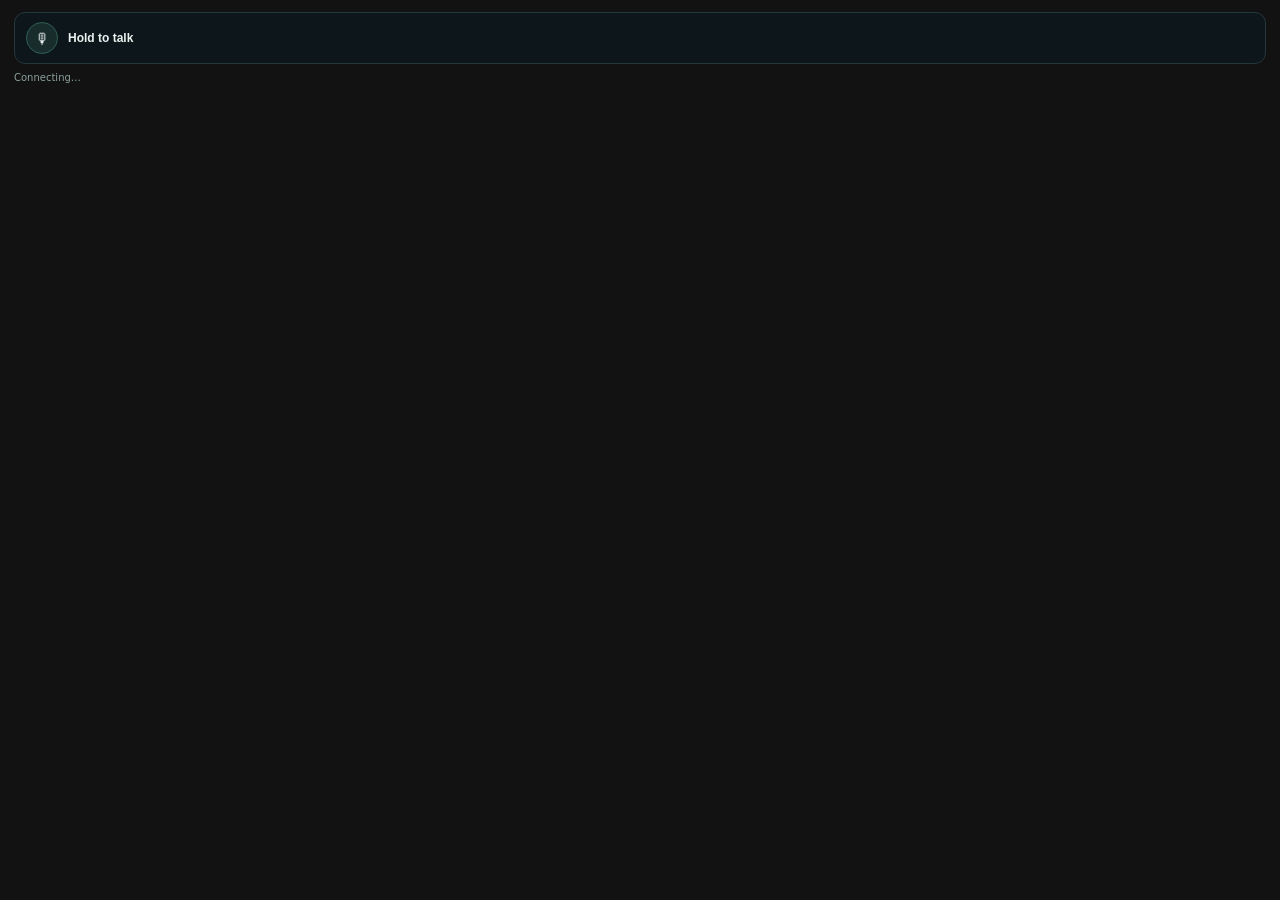
==== ui/overview.html @ efdc5854 "Import voice-assistant module" ====
<!doctype html>
<html lang="en"><head><meta charset="utf-8"><meta name="viewport" content="width=device-width,initial-scale=1"><title>Voice Assistant</title><link rel="stylesheet" href="overview.css"><link rel="stylesheet" href="/assets/theme.css"></head>
<body><main class="voice-overview">
  <button class="voice-talk compact" id="voiceButton" type="button" aria-pressed="false" aria-label="Hold to talk">
    <span class="voice-orb" aria-hidden="true">🎙</span>
    <span class="voice-label" id="voiceLabel">Hold to talk</span>
  </button>
  <p class="voice-status" id="voiceStatus">Connecting…</p>
  <div class="voice-exchange" id="voiceExchange" hidden>
    <p id="voiceTranscript"></p>
    <p class="reply" id="voiceReply"></p>
  </div>
</main><script src="voice.js"></script></body></html>
---- ui/overview.css ----
:root{color-scheme:dark;--ink:#e9f1ef;--muted:#8ba19e;--line:#24373d;--panel:#0d171b;--mint:#8be9c0;--red:#ff8b8b}*{box-sizing:border-box}[hidden]{display:none!important}body{margin:0;background:transparent;color:var(--ink);font:12px/1.45 ui-sans-serif,system-ui,sans-serif}.voice-overview{padding:12px 14px;display:flex;flex-direction:column;gap:7px;min-height:100%}.voice-talk{width:100%;display:flex;align-items:center;gap:10px;border:1px solid var(--line);background:var(--panel);color:var(--ink);border-radius:11px;padding:9px 11px;cursor:pointer;touch-action:none;user-select:none;text-align:left}.voice-talk:hover{border-color:#31515a}.voice-talk.is-recording{border-color:var(--mint);background:rgba(139,233,192,.07)}.voice-talk:disabled{opacity:.6;cursor:wait}.voice-orb{width:32px;height:32px;border-radius:50%;display:grid;place-items:center;background:rgba(139,233,192,.1);border:1px solid #2f5e51;font-size:15px}.voice-label{font-weight:600;font-size:12px}.voice-status{color:var(--muted);font-size:10px;margin:0;min-height:14px;overflow:hidden;text-overflow:ellipsis;white-space:nowrap}.voice-status.bad{color:var(--red)}.voice-exchange{display:flex;flex-direction:column;gap:3px;font-size:11px;min-height:0;overflow:hidden}.voice-exchange p{margin:0;overflow:hidden;text-overflow:ellipsis;white-space:nowrap;color:var(--muted)}.voice-exchange p.reply{color:var(--ink)}
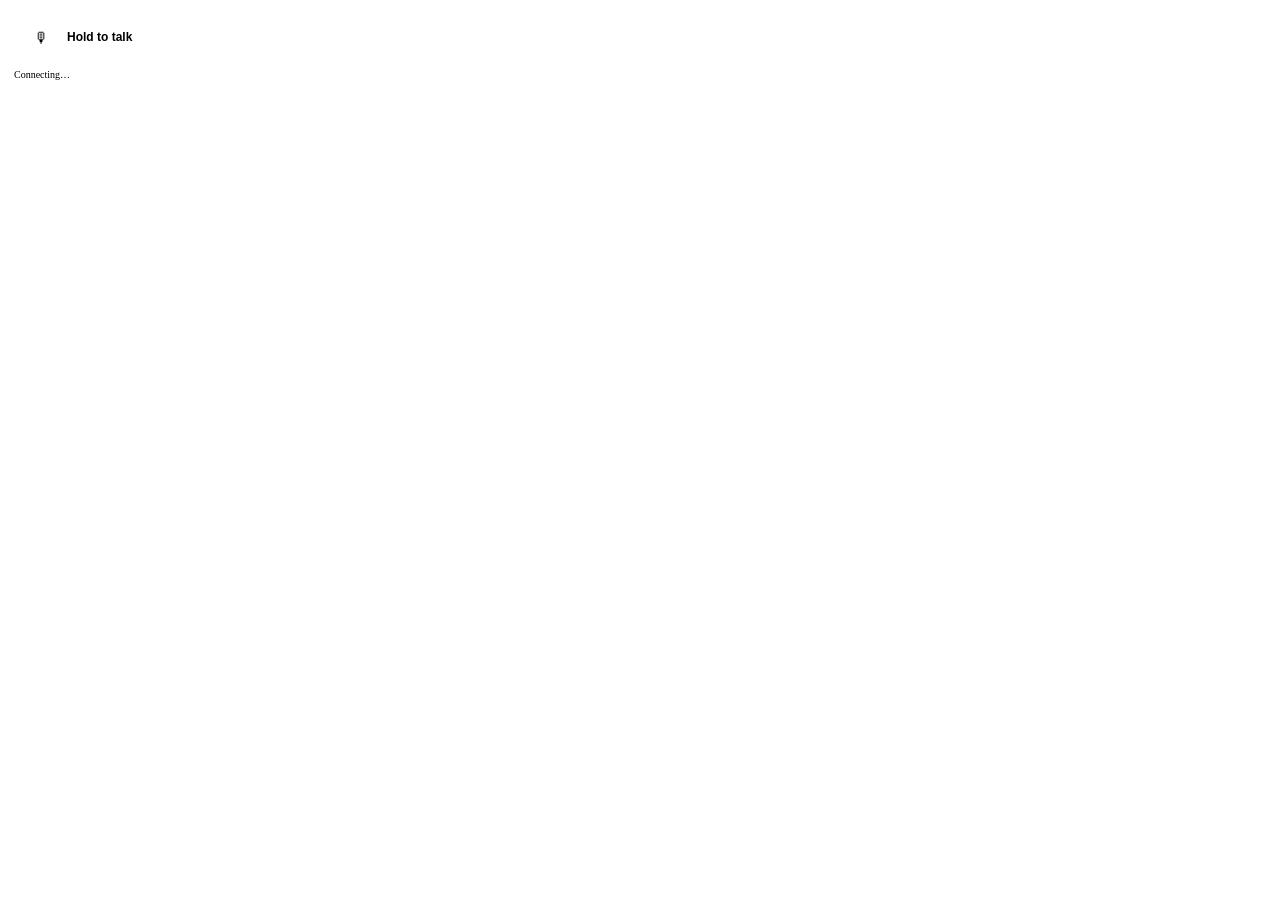
==== commit 7079e4cd: "Make Voice Assistant overview-only and theme-aware" ====
--- a/ui/overview.html
+++ b/ui/overview.html
@@ -1,5 +1,5 @@
 <!doctype html>
-<html lang="en"><head><meta charset="utf-8"><meta name="viewport" content="width=device-width,initial-scale=1"><title>Voice Assistant</title><link rel="stylesheet" href="overview.css"><link rel="stylesheet" href="/assets/theme.css"></head>
+<html lang="en"><head><meta charset="utf-8"><meta name="viewport" content="width=device-width,initial-scale=1"><title>Voice Assistant</title><link rel="stylesheet" href="/assets/theme.css"><link rel="stylesheet" href="/assets/module.css"><link rel="stylesheet" href="overview.css"></head>
 <body><main class="voice-overview">
   <button class="voice-talk compact" id="voiceButton" type="button" aria-pressed="false" aria-label="Hold to talk">
     <span class="voice-orb" aria-hidden="true">🎙</span>
--- a/ui/overview.css
+++ b/ui/overview.css
@@ -1 +1,80 @@
-:root{color-scheme:dark;--ink:#e9f1ef;--muted:#8ba19e;--line:#24373d;--panel:#0d171b;--mint:#8be9c0;--red:#ff8b8b}*{box-sizing:border-box}[hidden]{display:none!important}body{margin:0;background:transparent;color:var(--ink);font:12px/1.45 ui-sans-serif,system-ui,sans-serif}.voice-overview{padding:12px 14px;display:flex;flex-direction:column;gap:7px;min-height:100%}.voice-talk{width:100%;display:flex;align-items:center;gap:10px;border:1px solid var(--line);background:var(--panel);color:var(--ink);border-radius:11px;padding:9px 11px;cursor:pointer;touch-action:none;user-select:none;text-align:left}.voice-talk:hover{border-color:#31515a}.voice-talk.is-recording{border-color:var(--mint);background:rgba(139,233,192,.07)}.voice-talk:disabled{opacity:.6;cursor:wait}.voice-orb{width:32px;height:32px;border-radius:50%;display:grid;place-items:center;background:rgba(139,233,192,.1);border:1px solid #2f5e51;font-size:15px}.voice-label{font-weight:600;font-size:12px}.voice-status{color:var(--muted);font-size:10px;margin:0;min-height:14px;overflow:hidden;text-overflow:ellipsis;white-space:nowrap}.voice-status.bad{color:var(--red)}.voice-exchange{display:flex;flex-direction:column;gap:3px;font-size:11px;min-height:0;overflow:hidden}.voice-exchange p{margin:0;overflow:hidden;text-overflow:ellipsis;white-space:nowrap;color:var(--muted)}.voice-exchange p.reply{color:var(--ink)}
+* { box-sizing: border-box; }
+[hidden] { display: none !important; }
+
+body {
+  margin: 0;
+  background: transparent;
+  color: var(--ink);
+  font: 12px/1.45 var(--font-sans);
+}
+
+.voice-overview {
+  padding: 12px 14px;
+  display: flex;
+  flex-direction: column;
+  gap: 7px;
+  min-height: 100%;
+}
+
+.voice-talk {
+  width: 100%;
+  display: flex;
+  align-items: center;
+  gap: 10px;
+  border: 1px solid var(--line);
+  background: var(--panel);
+  color: var(--ink);
+  border-radius: var(--radius);
+  padding: 9px 11px;
+  cursor: pointer;
+  touch-action: none;
+  user-select: none;
+  text-align: left;
+}
+.voice-talk:hover { border-color: var(--line-strong); }
+.voice-talk.is-recording {
+  border-color: var(--mint);
+  background: color-mix(in srgb, var(--mint) 8%, var(--panel));
+}
+.voice-talk:disabled { opacity: .6; cursor: wait; }
+
+.voice-orb {
+  width: 32px;
+  height: 32px;
+  border-radius: 50%;
+  display: grid;
+  place-items: center;
+  background: color-mix(in srgb, var(--mint) 12%, transparent);
+  border: 1px solid color-mix(in srgb, var(--mint) 30%, var(--line));
+  font-size: 15px;
+}
+.voice-label {
+  font-weight: 600;
+  font-size: 12px;
+}
+.voice-status {
+  color: var(--muted);
+  font-size: 10px;
+  margin: 0;
+  min-height: 14px;
+  overflow: hidden;
+  text-overflow: ellipsis;
+  white-space: nowrap;
+}
+.voice-status.bad { color: var(--red); }
+.voice-exchange {
+  display: flex;
+  flex-direction: column;
+  gap: 3px;
+  font-size: 11px;
+  min-height: 0;
+  overflow: hidden;
+}
+.voice-exchange p {
+  margin: 0;
+  overflow: hidden;
+  text-overflow: ellipsis;
+  white-space: nowrap;
+  color: var(--muted);
+}
+.voice-exchange p.reply { color: var(--ink); }
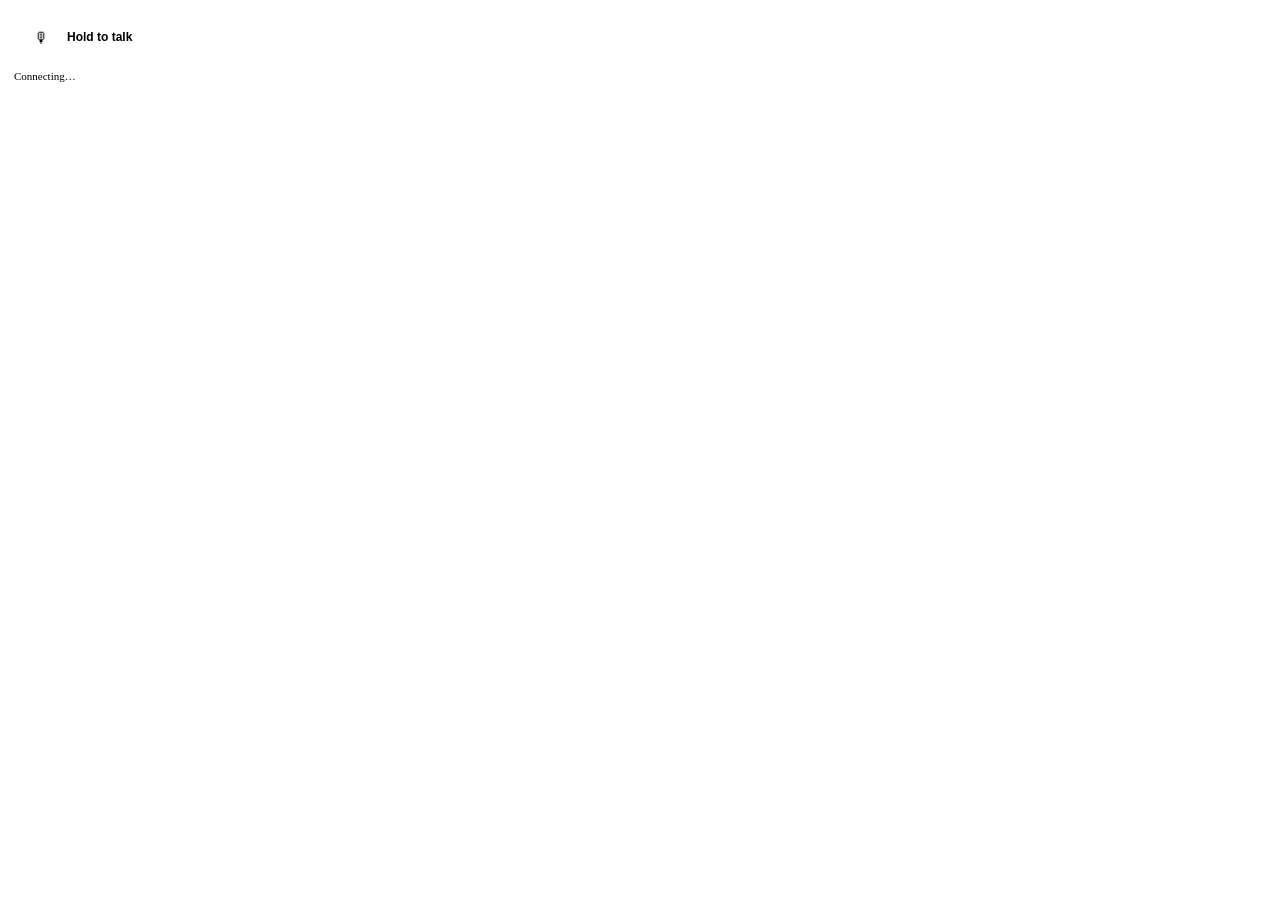
==== commit c0b4008c: "Improve mobile hold-to-talk and timeout handling" ====
--- a/ui/overview.html
+++ b/ui/overview.html
@@ -5,7 +5,7 @@
     <span class="voice-orb" aria-hidden="true">🎙</span>
     <span class="voice-label" id="voiceLabel">Hold to talk</span>
   </button>
-  <p class="voice-status" id="voiceStatus">Connecting…</p>
+  <p class="voice-status" id="voiceStatus" role="status" aria-live="polite">Connecting…</p>
   <div class="voice-exchange" id="voiceExchange" hidden>
     <p id="voiceTranscript"></p>
     <p class="reply" id="voiceReply"></p>
--- a/ui/overview.css
+++ b/ui/overview.css
@@ -1,5 +1,13 @@
 * { box-sizing: border-box; }
 [hidden] { display: none !important; }
+
+html,
+body {
+  -webkit-user-select: none;
+  user-select: none;
+  -webkit-touch-callout: none;
+  -webkit-tap-highlight-color: transparent;
+}
 
 body {
   margin: 0;
@@ -28,7 +36,10 @@
   padding: 9px 11px;
   cursor: pointer;
   touch-action: none;
+  -webkit-user-select: none;
   user-select: none;
+  -webkit-touch-callout: none;
+  -webkit-tap-highlight-color: transparent;
   text-align: left;
 }
 .voice-talk:hover { border-color: var(--line-strong); }
@@ -54,12 +65,15 @@
 }
 .voice-status {
   color: var(--muted);
-  font-size: 10px;
+  font-size: 11px;
+  line-height: 1.3;
   margin: 0;
   min-height: 14px;
+  display: -webkit-box;
+  -webkit-line-clamp: 2;
+  -webkit-box-orient: vertical;
   overflow: hidden;
-  text-overflow: ellipsis;
-  white-space: nowrap;
+  overflow-wrap: anywhere;
 }
 .voice-status.bad { color: var(--red); }
 .voice-exchange {
@@ -69,6 +83,9 @@
   font-size: 11px;
   min-height: 0;
   overflow: hidden;
+  -webkit-user-select: text;
+  user-select: text;
+  -webkit-touch-callout: default;
 }
 .voice-exchange p {
   margin: 0;
